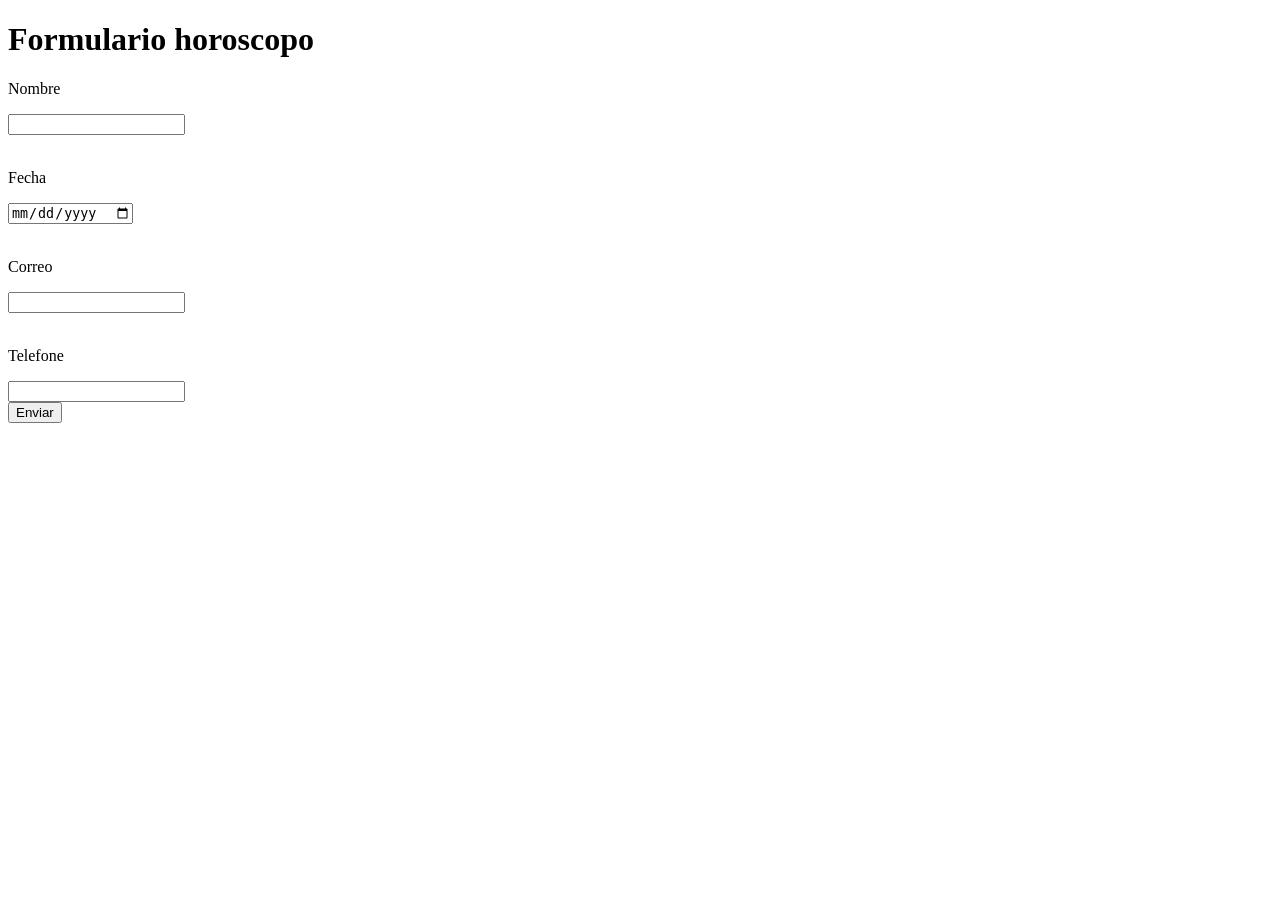
==== Formulario.HTML @ bd66b2e5 "Cree el formulario" ====
<!DOCTYPE html>
<html lang="en">
<head>
    <meta charset="UTF-8">
    <meta name="viewport" content="width=device-width, initial-scale=1.0">
    <title>Formulario</title>
</head>
<body>

    <h1>Formulario horoscopo</h1>
    <form action="Horoscopo"></form> 
    <p>Nombre</p>
    <label for="Nombre"></label>
    <input type="text">

    <br>
    <br>
    <p>Fecha</p>
    <label for=""></label>
    <input type="date">
     
    <br>
    <br>
    <p>Correo</p>
    <label for=""></label>
    <input type="email">

    <br>
    <br>
    <p>Telefone</p>
    <label for=""></label>
    <input type="tel">

    <br>
    <button>Enviar</button>
</body>
</html>
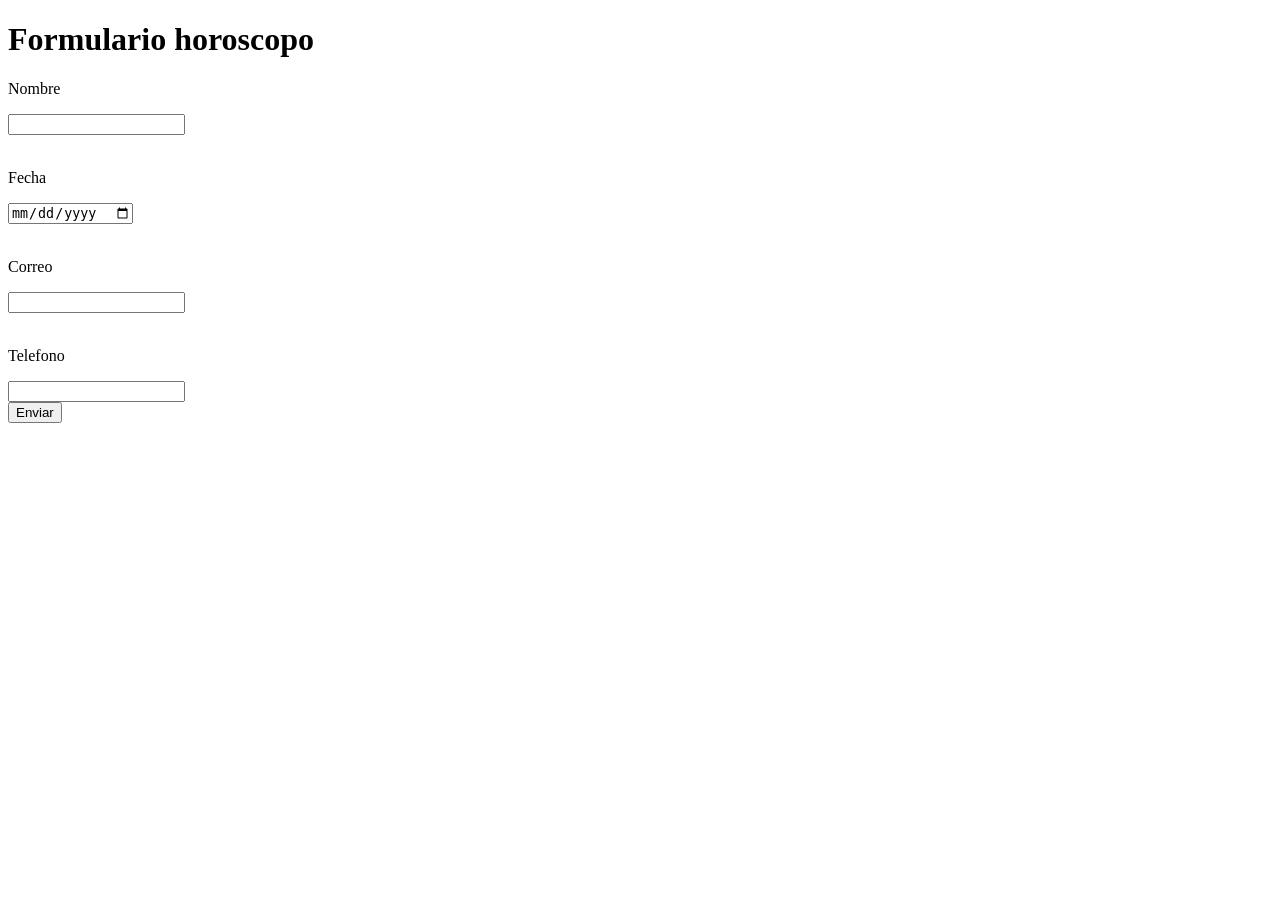
==== commit 7008473c: "Agregue cosas minimas" ====
--- a/Formulario.HTML
+++ b/Formulario.HTML
@@ -10,29 +10,36 @@
     <h1>Formulario horoscopo</h1>
     <form action="Horoscopo"></form> 
     <p>Nombre</p>
-    <label for="Nombre"></label>
+    <label for="Nombre">
     <input type="text">
+    </label>
 
     <br>
     <br>
     <p>Fecha</p>
-    <label for=""></label>
+    <label for="Fecha">
     <input type="date">
-     
+     </label>
+
+
     <br>
     <br>
     <p>Correo</p>
-    <label for=""></label>
+    <label for="Correo">
     <input type="email">
+    </label>
+
 
     <br>
     <br>
-    <p>Telefone</p>
-    <label for=""></label>
-    <input type="tel">
+    <p>Telefono</p>
+    <label for="Telefono">
+    <input type="text">
+    </label>
+
 
     <br>
-    <button>Enviar</button>
+    <button type="submit">Enviar</button>
 </body>
 </html>
 
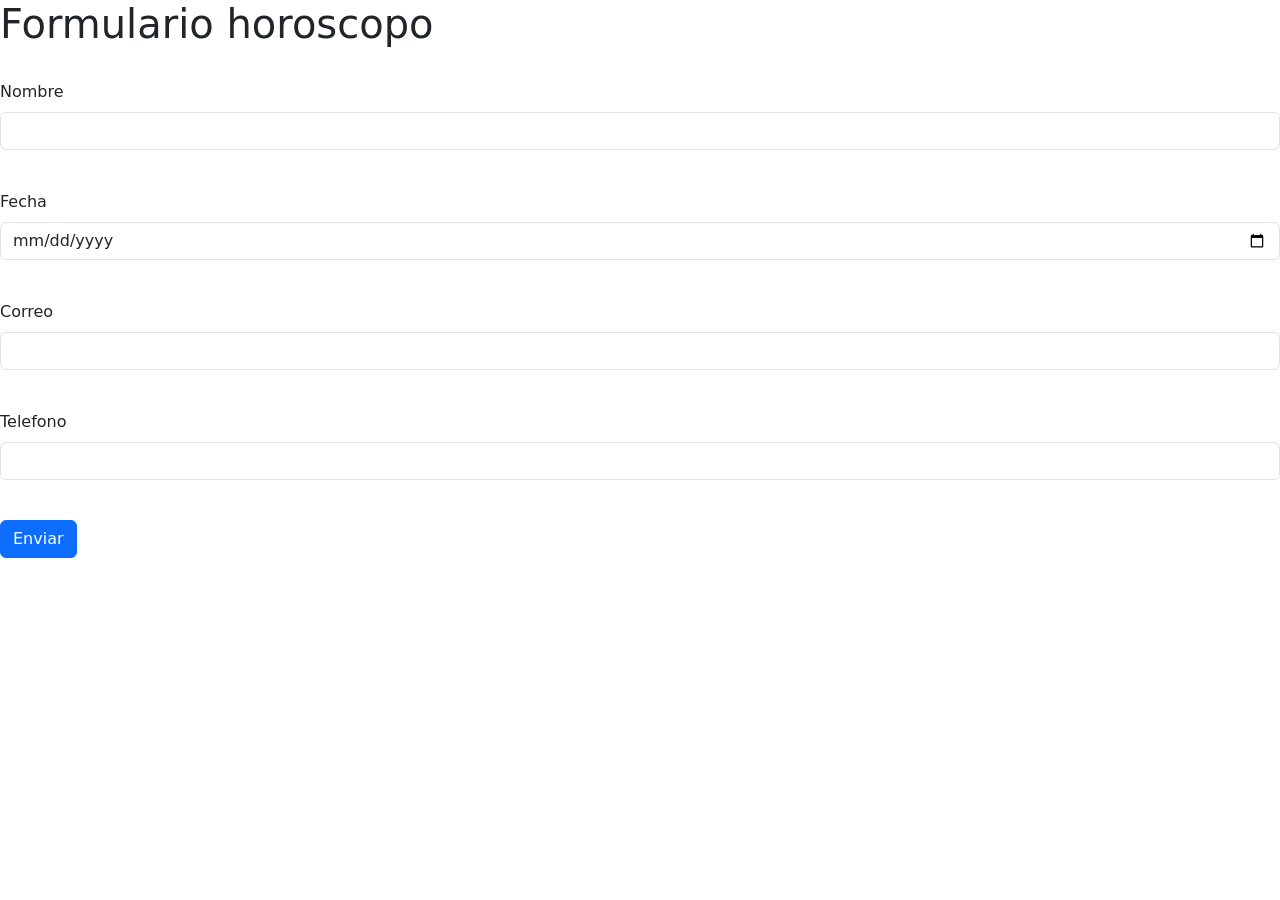
==== commit 43c0443e: "A mi formulario le agregue un framework" ====
--- a/Formulario.HTML
+++ b/Formulario.HTML
@@ -4,42 +4,43 @@
     <meta charset="UTF-8">
     <meta name="viewport" content="width=device-width, initial-scale=1.0">
     <title>Formulario</title>
+    <link href="https://cdn.jsdelivr.net/npm/bootstrap@5.3.2/dist/css/bootstrap.min.css" rel="stylesheet">
+</head>
 </head>
 <body>
 
     <h1>Formulario horoscopo</h1>
-    <form action="Horoscopo"></form> 
-    <p>Nombre</p>
-    <label for="Nombre">
-    <input type="text">
-    </label>
+    <form method="post"> 
 
     <br>
+    <div class="mb-3">
+    <label for="Nombre" class="form-label">Nombre</label>
+    <input type="text" class="form-control" id="Nombre">
+    </div>
+
     <br>
-    <p>Fecha</p>
-    <label for="Fecha">
-    <input type="date">
-     </label>
+    <div class="mb-3">
+    <label for="Fecha" class="form-label">Fecha</label>
+    <input type="date" class="form-control" id="Fecha">
+    </div>
+
+    <br>
+    <div class="mb-3">
+    <label for="Correo" class="form-label">Correo</label>
+    <input type="email" class="form-control" id="Correo">
+    </div>
 
 
     <br>
-    <br>
-    <p>Correo</p>
-    <label for="Correo">
-    <input type="email">
-    </label>
+    <div class="mb-3">
+    <label for="Telefono" class="form-label">Telefono</label>
+    <input type="text" class="form-control" id="Telefono">
+    </div>
 
 
     <br>
-    <br>
-    <p>Telefono</p>
-    <label for="Telefono">
-    <input type="text">
-    </label>
-
-
-    <br>
-    <button type="submit">Enviar</button>
+    <button type="submit" class="btn btn-primary">Enviar</button>
+    </form>
 </body>
 </html>
 
